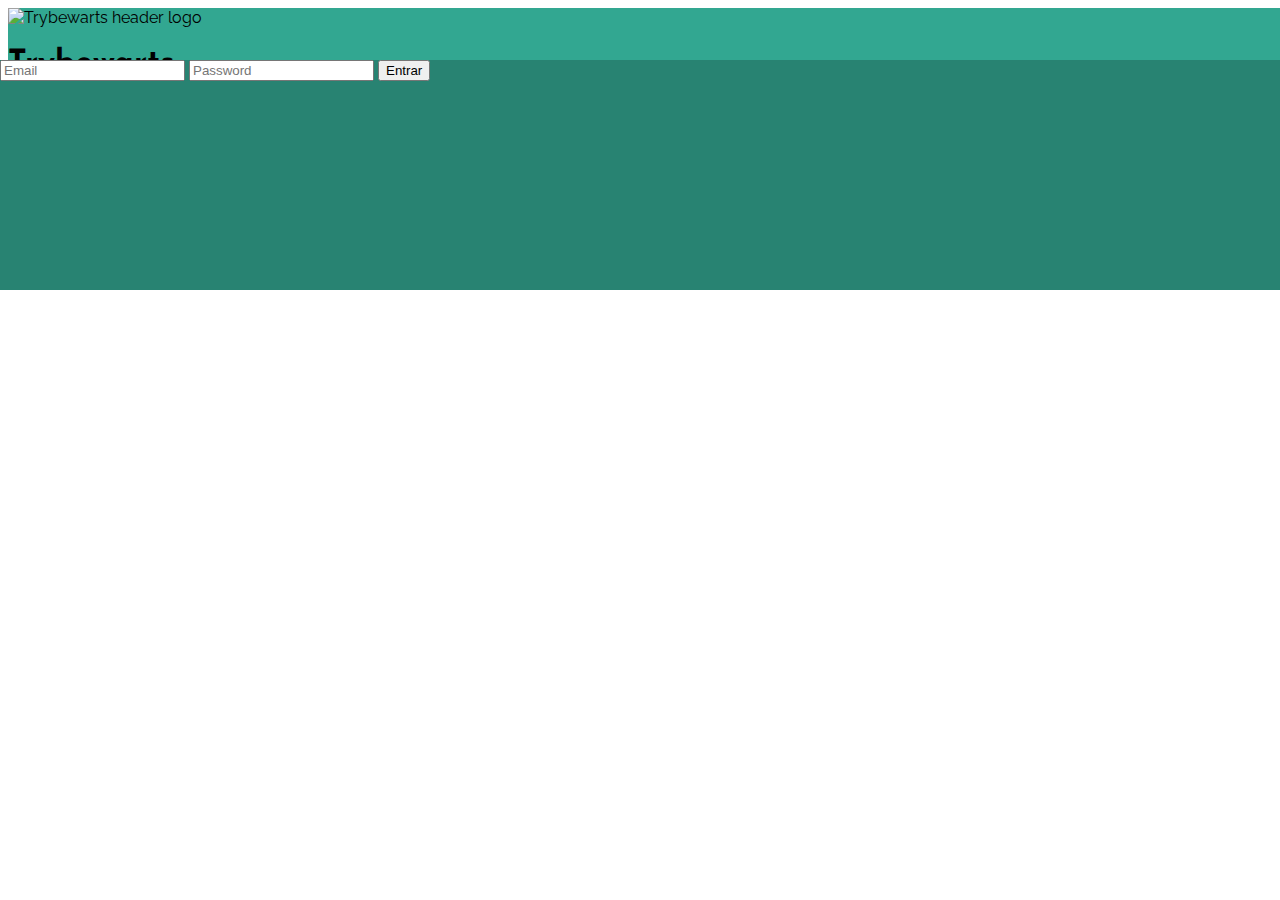
==== src/index.html @ ac165137 "Create header with burger menu for mobile" ====
<!DOCTYPE html>
<html lang="en">
<head>
  <meta charset="UTF-8">
  <meta http-equiv="X-UA-Compatible" content="IE=edge">
  <meta name="viewport" content="width=device-width, initial-scale=1.0">
  <script src="https://cdn.tailwindcss.com"></script>
  <script src="script.js" defer></script>
  <link rel="stylesheet" href="style.css">
  <title>Trybewarts</title>
</head>
<body>
  <header class="header flex justify-between items-center px-8 select-none">
    <img src="../images/trybewarts-header-logo.svg" alt="Trybewarts header logo" class="trybewarts-header-logo">
    <h1 class="text-3xl font-bold text-gray-200 mt-2 mr-1">Trybewarts</h1>
    <div id="burger-icon" class="burger-icon flex flex-col justify-between cursor-pointer hover:brightness-95">
      <div></div>
      <div></div>
      <div></div>
    </div>
    <form id="trybewarts-login" class="trybewarts-login hidden p-10 flex flex-col gap-3">
      <input type="email" name="email" placeholder="Email" class="text-gray-600 p-2 rounded outline-none border border-gray-400 shadow-sm focus:shadow-cyan-600 disabled:bg-gray-300">
      <input type="password" name="password" placeholder="Password" class="text-gray-600 p-2 rounded outline-none border border-gray-400 shadow-sm focus:shadow-cyan-600 disabled:bg-gray-300">
      <button type="submit" class="bg-slate-700 text-gray-50 p-2 rounded duration-200 hover:bg-slate-800 active:bg-slate-900 disabled:bg-slate-600">Entrar</button>
    </form>
  </header>
</body>
</html>
---- src/style.css ----
@import url('https://fonts.googleapis.com/css2?family=Josefin+Sans:ital,wght@0,300;0,400;0,500;0,600;0,700;1,300;1,400;1,500;1,600;1,700&family=Raleway:ital,wght@0,300;0,400;0,500;0,600;0,700;0,800;0,900;1,300;1,400;1,500;1,600;1,700;1,800;1,900&display=swap');

body {
  font-family: Raleway, sans-serif;
}

h1 {
  font-family: Josefin Sans, sans-serif;
}

.header {
  background-color: rgb(50, 167, 145);
  width: 100vw;
  height: 60px;
}

.trybewarts-header-logo {
  width: 40px;
}

.burger-icon {
  width: 25px;
  height: 20px;
}

.burger-icon div {
  height: 2px;
  width: 100%;
  background-color: rgb(231, 231, 231);
}

.trybewarts-login {
  position: absolute;
  background-color: rgb(40, 131, 114);
  top: 60px;
  left: 0;
  width: 100vw;
  height: 230px;
}

.trybewarts-login.open {
  display: flex;
  animation: openForm 100ms ease-in;
}

@keyframes openForm {

  from {
    opacity: 0;
  }

  to {
    height: 1;
  }
}
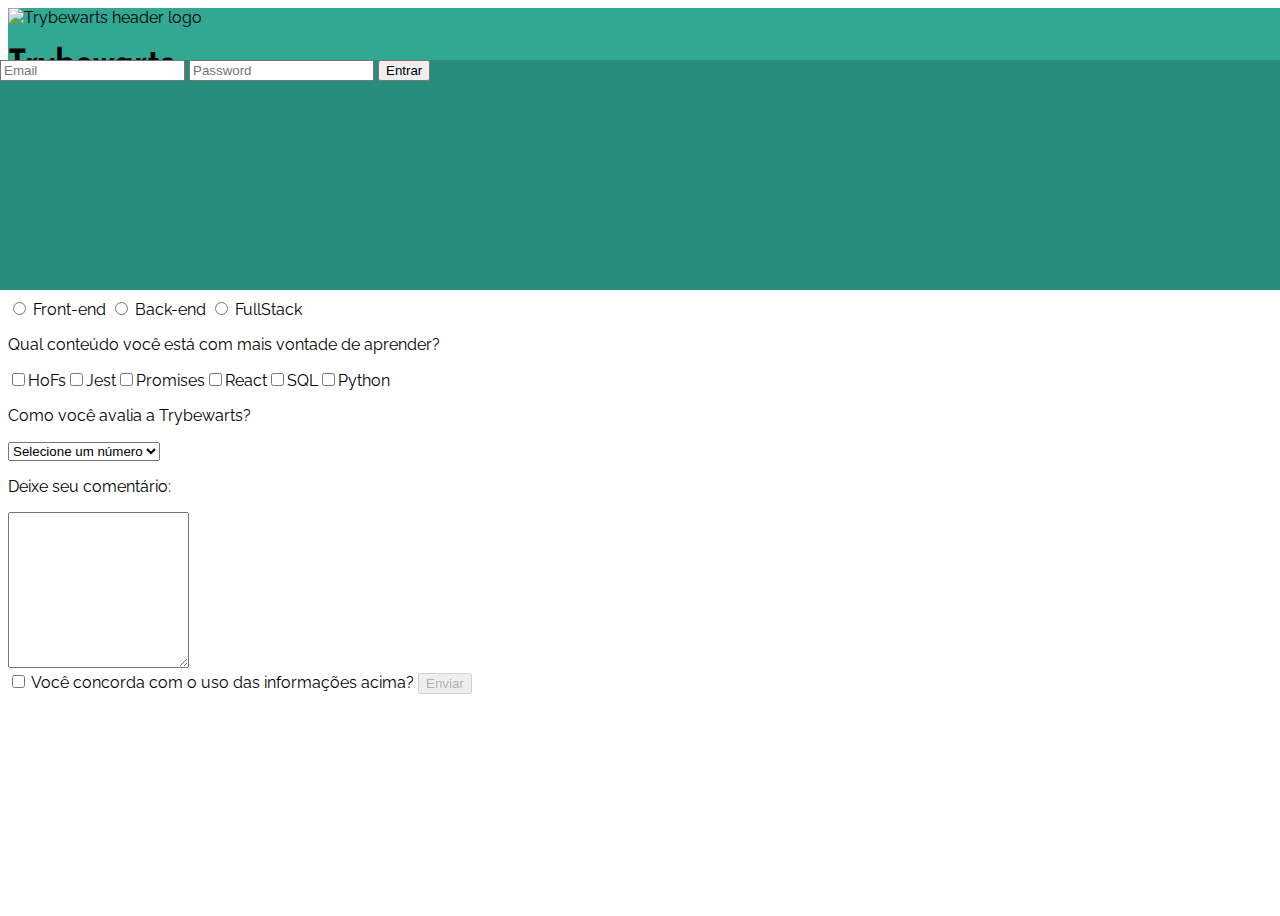
==== commit 34c19143: "Create form inputs and selects" ====
--- a/src/index.html
+++ b/src/index.html
@@ -9,7 +9,7 @@
   <link rel="stylesheet" href="style.css">
   <title>Trybewarts</title>
 </head>
-<body>
+<body class="bg-gray-50">
   <header class="header flex justify-between items-center px-8 select-none">
     <img src="../images/trybewarts-header-logo.svg" alt="Trybewarts header logo" class="trybewarts-header-logo">
     <h1 class="text-3xl font-bold text-gray-200 mt-2 mr-1">Trybewarts</h1>
@@ -19,10 +19,68 @@
       <div></div>
     </div>
     <form id="trybewarts-login" class="trybewarts-login hidden p-10 flex flex-col gap-3">
-      <input type="email" name="email" placeholder="Email" class="text-gray-600 p-2 rounded outline-none border border-gray-400 shadow-sm focus:shadow-cyan-600 disabled:bg-gray-300">
-      <input type="password" name="password" placeholder="Password" class="text-gray-600 p-2 rounded outline-none border border-gray-400 shadow-sm focus:shadow-cyan-600 disabled:bg-gray-300">
+      <input type="email" name="email" placeholder="Email" class="text-gray-600 p-2 rounded outline-none border border-gray-400 shadow-sm focus:shadow-cyan-600 disabled:bg-gray-300" required>
+      <input type="password" name="password" placeholder="Password" class="text-gray-600 p-2 rounded outline-none border border-gray-400 shadow-sm focus:shadow-cyan-600 disabled:bg-gray-300" required>
       <button type="submit" class="bg-slate-700 text-gray-50 p-2 rounded duration-200 hover:bg-slate-800 active:bg-slate-900 disabled:bg-slate-600">Entrar</button>
     </form>
   </header>
+  <main class="flex flex-col items-center md:flex-row-reverse mb-5">
+    <img class="trybewarts-form-logo my-5" src="../images/trybewarts-colored.svg" alt="Trybewarts main logo">
+    <form class="evaluation-form flex flex-col items-center w-4/5">
+      <h2 class="text-2xl font-bold text-gray-800 mt-2 mb-5 mr-1 text-center">Formulário de Avaliação</h2>
+      <div class="form-inputs flex flex-col gap-6 w-full">
+
+        <input type="text" id="input-name" placeholder="Nome" class="w-full text-gray-600 p-2 rounded outline-none border border-gray-400 shadow-sm focus:shadow-blue-200 disabled:bg-gray-300">
+        <input type="text" id="input-lastname" placeholder="Sobrenome" class="w-full text-gray-600 p-2 rounded outline-none border border-gray-400 shadow-sm focus:shadow-blue-200 disabled:bg-gray-300">
+        <input type="email" id="input-email" placeholder="Email" class="w-full text-gray-600 p-2 rounded outline-none border border-gray-400 shadow-sm focus:shadow-blue-200 disabled:bg-gray-300">
+
+        <div>
+          <p class="mb-1">Casa: </p>
+          <select id="house" class="w-full text-gray-600 px-2 py-3 rounded outline-none border border-gray-400 shadow-sm focus:shadow-blue-200 disabled:bg-gray-300 bg-white">
+            <option disabled hidden selected>Selecione uma casa</option>
+          </select>
+        </div>
+
+        <div class="flex flex-col">
+          <p id="label-family" class="mb-1">Qual a sua família?</p>
+          <label for="Frontend">
+            <input type="radio" name="family" id="Frontend" value="Frontend">
+            Front-end
+          </label>
+          <label for="Backend">
+            <input type="radio" name="family" id="Backend" value="Backend">
+            Back-end
+          </label>
+          <label for="FullStack">
+            <input type="radio" name="family" id="FullStack" value="FullStack">
+            FullStack
+          </label>
+        </div>
+
+        <div id="content-checkboxes" class="flex flex-col">
+          <p id="label-content" class="mb-1">Qual conteúdo você está com mais vontade de aprender?</p>
+        </div>
+
+        <div>
+          <p id="label-rate" class="mb-1">Como você avalia a Trybewarts?</p>
+          <select id="rate" class="w-full text-gray-600 px-2 py-3 rounded outline-none border border-gray-400 shadow-sm focus:shadow-blue-200 disabled:bg-gray-300 bg-white">
+            <option disabled hidden selected>Selecione um número</option>
+          </select>
+        </div>
+
+        <div>
+          <p class="mb-1">Deixe seu comentário:</p>
+          <textarea id="" rows="10" class="w-full max-h-24 text-gray-600 p-2 rounded outline-none border border-gray-400 shadow-sm focus:shadow-blue-200 disabled:bg-gray-300" maxlength="500"></textarea>
+        </div>
+
+        <label for="agreement">
+          <input type="checkbox" id="agreement">
+          Você concorda com o uso das informações acima?
+        </label>
+
+        <button type="submit" id="submit-btn" class="bg-slate-700 text-gray-50 p-2 rounded duration-200 hover:bg-slate-800 active:bg-slate-900 disabled:bg-slate-600" disabled>Enviar</button>
+      </div>
+    </form>
+  </main>
 </body>
 </html>--- a/src/style.css
+++ b/src/style.css
@@ -2,6 +2,12 @@
 
 body {
   font-family: Raleway, sans-serif;
+  min-height: 100vh;
+  overflow-x: hidden;
+}
+
+main {
+  height: 100%;
 }
 
 h1 {
@@ -31,16 +37,33 @@
 
 .trybewarts-login {
   position: absolute;
-  background-color: rgb(40, 131, 114);
+  background-color: rgb(41, 141, 123);
   top: 60px;
   left: 0;
-  width: 100vw;
+  width: 100%;
   height: 230px;
+  z-index: 100000;
 }
 
 .trybewarts-login.open {
   display: flex;
   animation: openForm 100ms ease-in;
+}
+
+.trybewarts-form-logo {
+  width: 60vw;
+  filter: drop-shadow(0 0 3px rgba(37, 37, 37, 0.5));
+}
+
+@media screen and ( min-width : 768px ) {
+
+  .trybewarts-form-logo {
+    width: 450px;
+  }
+
+  .evaluation-form {
+    width: 60%;
+  }
 }
 
 @keyframes openForm {
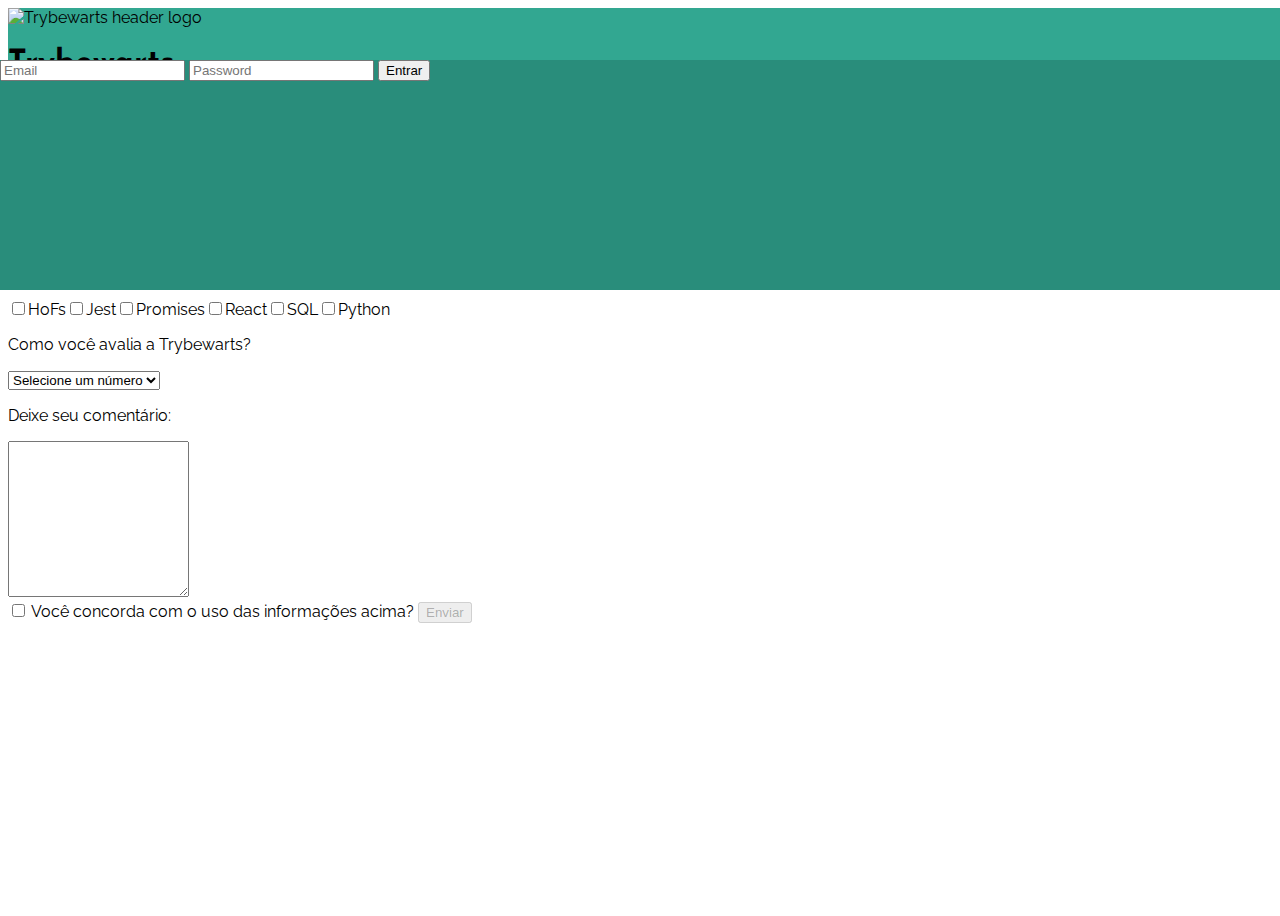
==== commit 7882c8eb: "Add responsive endpoints and tailwind classes to largers screens" ====
--- a/src/index.html
+++ b/src/index.html
@@ -26,22 +26,19 @@
   </header>
   <main class="flex flex-col items-center md:flex-row-reverse mb-5">
     <img class="trybewarts-form-logo my-5" src="../images/trybewarts-colored.svg" alt="Trybewarts main logo">
-    <form class="evaluation-form flex flex-col items-center w-4/5">
+    <form class="evaluation-form flex flex-col items-center md:ml-8 md:mt-10">
       <h2 class="text-2xl font-bold text-gray-800 mt-2 mb-5 mr-1 text-center">Formulário de Avaliação</h2>
-      <div class="form-inputs flex flex-col gap-6 w-full">
+      <div class="form-inputs flex flex-col gap-6 w-full xl:flex-row xl:flex-wrap">
 
-        <input type="text" id="input-name" placeholder="Nome" class="w-full text-gray-600 p-2 rounded outline-none border border-gray-400 shadow-sm focus:shadow-blue-200 disabled:bg-gray-300">
-        <input type="text" id="input-lastname" placeholder="Sobrenome" class="w-full text-gray-600 p-2 rounded outline-none border border-gray-400 shadow-sm focus:shadow-blue-200 disabled:bg-gray-300">
-        <input type="email" id="input-email" placeholder="Email" class="w-full text-gray-600 p-2 rounded outline-none border border-gray-400 shadow-sm focus:shadow-blue-200 disabled:bg-gray-300">
+        <input type="text" id="input-name" placeholder="Nome" class="w-full text-gray-600 p-2 rounded outline-none border border-gray-400 shadow-sm focus:shadow-blue-200 disabled:bg-gray-300 xl:w-[48%]">
+        <input type="text" id="input-lastname" placeholder="Sobrenome" class="w-full text-gray-600 p-2 rounded outline-none border border-gray-400 shadow-sm focus:shadow-blue-200 disabled:bg-gray-300 xl:w-[48%]">
+        <input type="email" id="input-email" placeholder="Email" class="w-full text-gray-600 p-2 rounded outline-none border border-gray-400 shadow-sm focus:shadow-blue-200 disabled:bg-gray-300 xl:w-[48%]">
 
-        <div>
-          <p class="mb-1">Casa: </p>
-          <select id="house" class="w-full text-gray-600 px-2 py-3 rounded outline-none border border-gray-400 shadow-sm focus:shadow-blue-200 disabled:bg-gray-300 bg-white">
-            <option disabled hidden selected>Selecione uma casa</option>
-          </select>
-        </div>
+        <select id="house" class="w-full text-gray-600 px-2 py-3 rounded outline-none border border-gray-400 shadow-sm focus:shadow-blue-200 disabled:bg-gray-300 bg-white xl:w-[48%]">
+          <option disabled hidden selected>Selecione uma casa</option>
+        </select>
 
-        <div class="flex flex-col">
+        <div class="flex flex-col xl:w-[48%]">
           <p id="label-family" class="mb-1">Qual a sua família?</p>
           <label for="Frontend">
             <input type="radio" name="family" id="Frontend" value="Frontend">
@@ -57,28 +54,31 @@
           </label>
         </div>
 
-        <div id="content-checkboxes" class="flex flex-col">
+        <div id="content-checkboxes" class="flex flex-col xl:w-[48%]">
           <p id="label-content" class="mb-1">Qual conteúdo você está com mais vontade de aprender?</p>
+          <div class="grid grid-rows-2 grid-cols-3 gap-2"></div>
         </div>
 
-        <div>
-          <p id="label-rate" class="mb-1">Como você avalia a Trybewarts?</p>
-          <select id="rate" class="w-full text-gray-600 px-2 py-3 rounded outline-none border border-gray-400 shadow-sm focus:shadow-blue-200 disabled:bg-gray-300 bg-white">
-            <option disabled hidden selected>Selecione um número</option>
-          </select>
+        <div class="flex flex-col gap-6 xl:w-full xl:flex-row-reverse justify-end">
+          <div class="xl:w-[48%]">
+            <p id="label-rate" class="mb-1">Como você avalia a Trybewarts?</p>
+            <select id="rate" class="w-full text-gray-600 px-2 py-3 rounded outline-none border border-gray-400 shadow-sm focus:shadow-blue-200 disabled:bg-gray-300 bg-white">
+              <option disabled hidden selected>Selecione um número</option>
+            </select>
+          </div>
+  
+          <div class="xl:w-[48%]">
+            <p class="mb-1">Deixe seu comentário:</p>
+            <textarea id="" rows="10" class="w-full max-h-24 text-gray-600 p-2 rounded outline-none border border-gray-400 shadow-sm focus:shadow-blue-200 disabled:bg-gray-300" maxlength="500"></textarea>
+          </div>
         </div>
 
-        <div>
-          <p class="mb-1">Deixe seu comentário:</p>
-          <textarea id="" rows="10" class="w-full max-h-24 text-gray-600 p-2 rounded outline-none border border-gray-400 shadow-sm focus:shadow-blue-200 disabled:bg-gray-300" maxlength="500"></textarea>
-        </div>
-
-        <label for="agreement">
+        <label for="agreement" class="xl:w-full">
           <input type="checkbox" id="agreement">
           Você concorda com o uso das informações acima?
         </label>
 
-        <button type="submit" id="submit-btn" class="bg-slate-700 text-gray-50 p-2 rounded duration-200 hover:bg-slate-800 active:bg-slate-900 disabled:bg-slate-600" disabled>Enviar</button>
+        <button type="submit" id="submit-btn" class="bg-slate-700 text-gray-50 p-2 rounded duration-200 hover:bg-slate-800 active:bg-slate-900 disabled:bg-slate-600 w-full" disabled>Enviar</button>
       </div>
     </form>
   </main>
--- a/src/style.css
+++ b/src/style.css
@@ -1,9 +1,14 @@
 @import url('https://fonts.googleapis.com/css2?family=Josefin+Sans:ital,wght@0,300;0,400;0,500;0,600;0,700;1,300;1,400;1,500;1,600;1,700&family=Raleway:ital,wght@0,300;0,400;0,500;0,600;0,700;0,800;0,900;1,300;1,400;1,500;1,600;1,700;1,800;1,900&display=swap');
+
+html {
+  overflow-x: hidden;
+}
 
 body {
   font-family: Raleway, sans-serif;
   min-height: 100vh;
   overflow-x: hidden;
+  width: 100%;
 }
 
 main {
@@ -55,14 +60,36 @@
   filter: drop-shadow(0 0 3px rgba(37, 37, 37, 0.5));
 }
 
+.evaluation-form {
+  width: 80%;
+}
+
 @media screen and ( min-width : 768px ) {
+
+  .trybewarts-form-logo {
+    width: 350px;
+  }
+
+  .evaluation-form {
+    width: 60%;
+  }
+}
+
+@media screen and ( min-width : 1024px ) {
+
+  main {
+    justify-content: space-around;
+  }
 
   .trybewarts-form-logo {
     width: 450px;
   }
+}
+
+@media screen and ( min-width : 1422px ) {
 
   .evaluation-form {
-    width: 60%;
+    width: 900px;
   }
 }
 
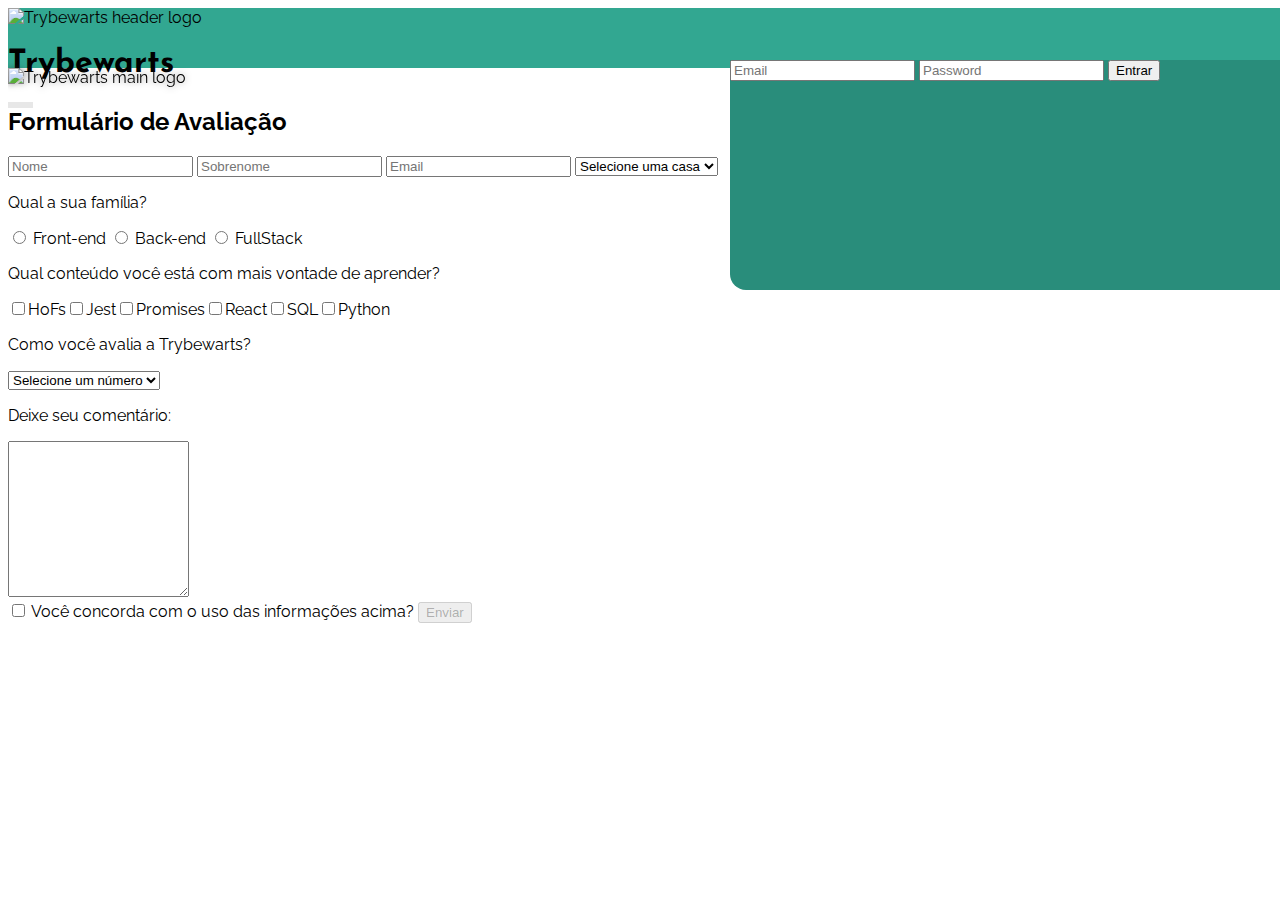
==== commit 2f0d3bc0: "Add responsiveness to login form" ====
--- a/src/index.html
+++ b/src/index.html
@@ -18,7 +18,7 @@
       <div></div>
       <div></div>
     </div>
-    <form id="trybewarts-login" class="trybewarts-login hidden p-10 flex flex-col gap-3">
+    <form id="trybewarts-login" class="trybewarts-login hidden p-10 flex-col gap-3 shadow-md">
       <input type="email" name="email" placeholder="Email" class="text-gray-600 p-2 rounded outline-none border border-gray-400 shadow-sm focus:shadow-cyan-600 disabled:bg-gray-300" required>
       <input type="password" name="password" placeholder="Password" class="text-gray-600 p-2 rounded outline-none border border-gray-400 shadow-sm focus:shadow-cyan-600 disabled:bg-gray-300" required>
       <button type="submit" class="bg-slate-700 text-gray-50 p-2 rounded duration-200 hover:bg-slate-800 active:bg-slate-900 disabled:bg-slate-600">Entrar</button>
--- a/src/style.css
+++ b/src/style.css
@@ -73,6 +73,13 @@
   .evaluation-form {
     width: 60%;
   }
+
+  .trybewarts-login {
+    width: 50%;
+    left: auto;
+    right: 0;
+    border-bottom-left-radius: 1rem;
+  }
 }
 
 @media screen and ( min-width : 1024px ) {
@@ -83,6 +90,10 @@
 
   .trybewarts-form-logo {
     width: 450px;
+  }
+
+  .trybewarts-login {
+    width: 550px;
   }
 }
 
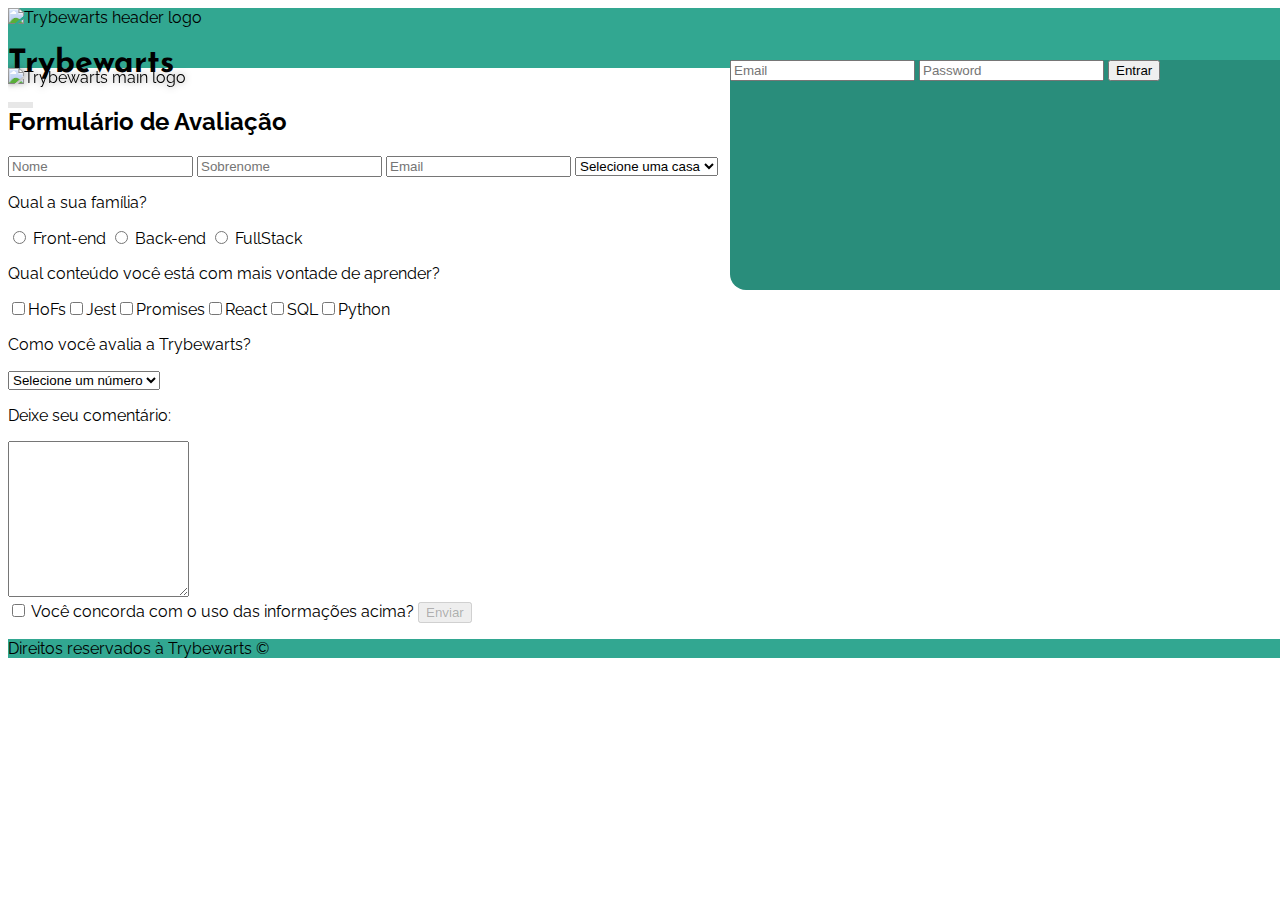
==== commit 01ec9d3a: "Add footer" ====
--- a/src/index.html
+++ b/src/index.html
@@ -24,6 +24,7 @@
       <button type="submit" class="bg-slate-700 text-gray-50 p-2 rounded duration-200 hover:bg-slate-800 active:bg-slate-900 disabled:bg-slate-600">Entrar</button>
     </form>
   </header>
+
   <main class="flex flex-col items-center md:flex-row-reverse mb-5">
     <img class="trybewarts-form-logo my-5" src="../images/trybewarts-colored.svg" alt="Trybewarts main logo">
     <form class="evaluation-form flex flex-col items-center md:ml-8 md:mt-10">
@@ -82,5 +83,9 @@
       </div>
     </form>
   </main>
+
+  <footer class="footer flex justify-center py-2 mt-10">
+    <p class="mt-2 text-gray-200 font-semibold">Direitos reservados à Trybewarts ©</p>
+  </footer>
 </body>
 </html>--- a/src/style.css
+++ b/src/style.css
@@ -64,6 +64,10 @@
   width: 80%;
 }
 
+.footer {
+  background-color: rgb(50, 167, 145);
+}
+
 @media screen and ( min-width : 768px ) {
 
   .trybewarts-form-logo {
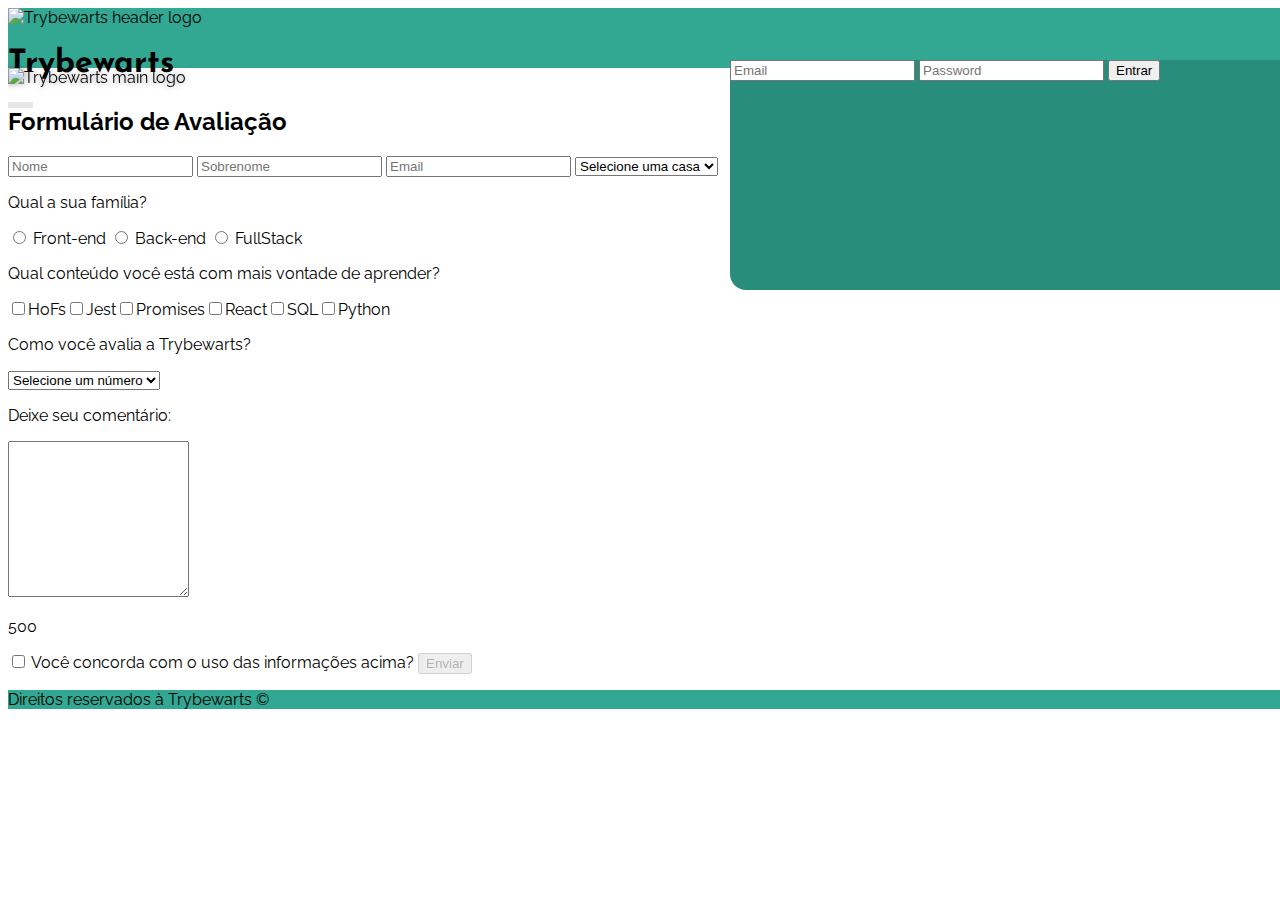
==== commit 49b1083d: "Add counter to comment textarea" ====
--- a/src/index.html
+++ b/src/index.html
@@ -68,9 +68,10 @@
             </select>
           </div>
   
-          <div class="xl:w-[48%]">
+          <div class="xl:w-[48%] relative">
             <p class="mb-1">Deixe seu comentário:</p>
-            <textarea id="" rows="10" class="w-full max-h-24 text-gray-600 p-2 rounded outline-none border border-gray-400 shadow-sm focus:shadow-blue-200 disabled:bg-gray-300" maxlength="500"></textarea>
+            <textarea id="comment" rows="10" class="w-full max-h-24 text-gray-600 p-2 rounded outline-none border border-gray-400 shadow-sm focus:shadow-blue-200 disabled:bg-gray-300" maxlength="500"></textarea>
+            <p id="counter" class="absolute text-gray-500 bottom-[8px] right-[18px]">500</p>
           </div>
         </div>
 
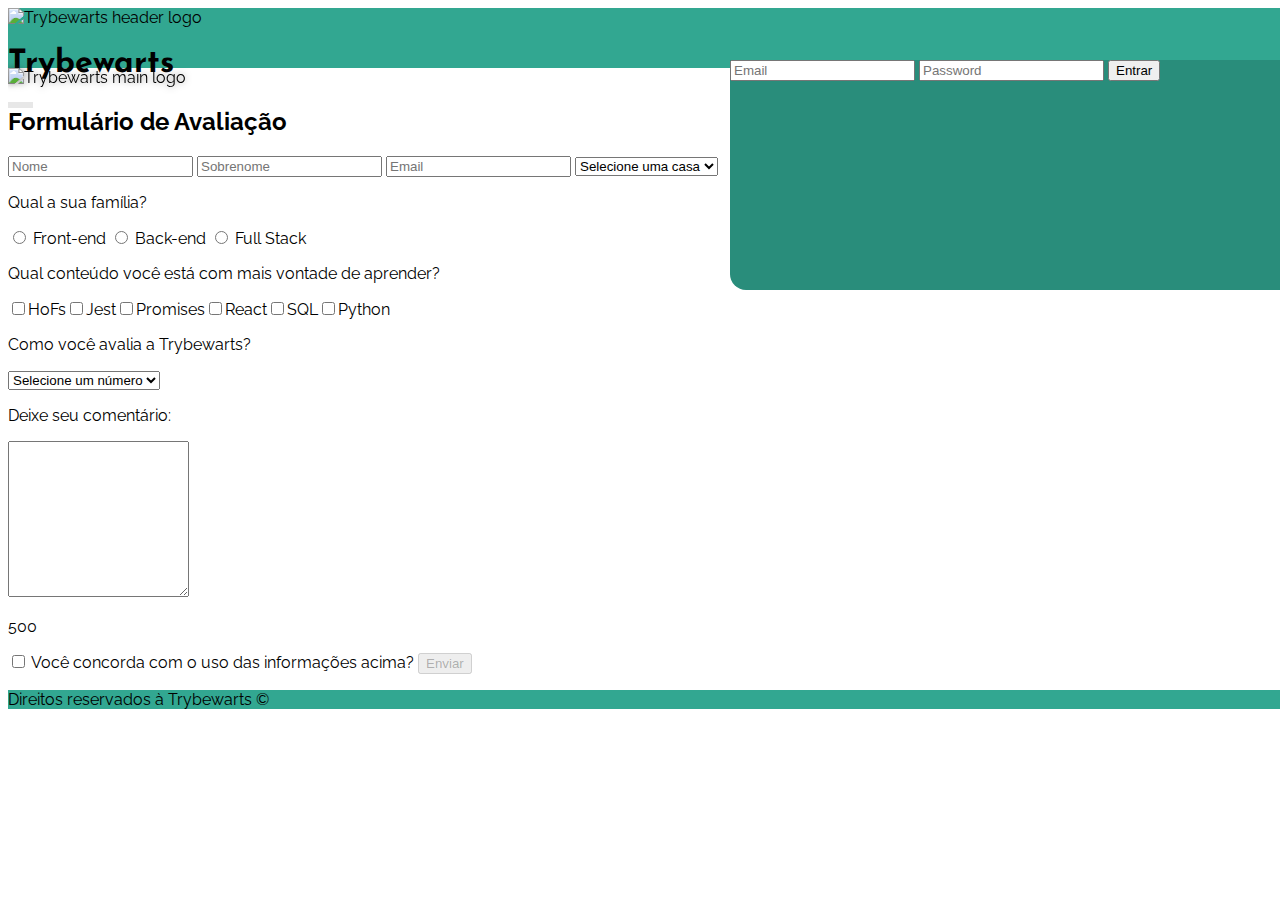
==== commit 7d253b1c: "On submit form, all fields are displayed in paragraphs" ====
--- a/src/index.html
+++ b/src/index.html
@@ -27,31 +27,31 @@
 
   <main class="flex flex-col items-center md:flex-row-reverse mb-5">
     <img class="trybewarts-form-logo my-5" src="../images/trybewarts-colored.svg" alt="Trybewarts main logo">
-    <form class="evaluation-form flex flex-col items-center md:ml-8 md:mt-10">
+    <form id="form" class="evaluation-form flex flex-col items-center md:ml-8 md:mt-10">
       <h2 class="text-2xl font-bold text-gray-800 mt-2 mb-5 mr-1 text-center">Formulário de Avaliação</h2>
       <div class="form-inputs flex flex-col gap-6 w-full xl:flex-row xl:flex-wrap">
 
-        <input type="text" id="input-name" placeholder="Nome" class="w-full text-gray-600 p-2 rounded outline-none border border-gray-400 shadow-sm focus:shadow-blue-200 disabled:bg-gray-300 xl:w-[48%]">
-        <input type="text" id="input-lastname" placeholder="Sobrenome" class="w-full text-gray-600 p-2 rounded outline-none border border-gray-400 shadow-sm focus:shadow-blue-200 disabled:bg-gray-300 xl:w-[48%]">
-        <input type="email" id="input-email" placeholder="Email" class="w-full text-gray-600 p-2 rounded outline-none border border-gray-400 shadow-sm focus:shadow-blue-200 disabled:bg-gray-300 xl:w-[48%]">
+        <input type="text" id="input-name" placeholder="Nome" class="w-full text-gray-600 p-2 rounded outline-none border border-gray-400 shadow-sm focus:shadow-blue-200 disabled:bg-gray-300 xl:w-[48%]" required>
+        <input type="text" id="input-lastname" placeholder="Sobrenome" class="w-full text-gray-600 p-2 rounded outline-none border border-gray-400 shadow-sm focus:shadow-blue-200 disabled:bg-gray-300 xl:w-[48%]" required>
+        <input type="email" id="input-email" placeholder="Email" class="w-full text-gray-600 p-2 rounded outline-none border border-gray-400 shadow-sm focus:shadow-blue-200 disabled:bg-gray-300 xl:w-[48%]" required>
 
-        <select id="house" class="w-full text-gray-600 px-2 py-3 rounded outline-none border border-gray-400 shadow-sm focus:shadow-blue-200 disabled:bg-gray-300 bg-white xl:w-[48%]">
+        <select id="house" class="w-full text-gray-600 px-2 py-3 rounded outline-none border border-gray-400 shadow-sm focus:shadow-blue-200 disabled:bg-gray-300 bg-white xl:w-[48%]" required>
           <option disabled hidden selected>Selecione uma casa</option>
         </select>
 
         <div class="flex flex-col xl:w-[48%]">
           <p id="label-family" class="mb-1">Qual a sua família?</p>
           <label for="Frontend">
-            <input type="radio" name="family" id="Frontend" value="Frontend">
+            <input type="radio" name="family" id="Frontend" value="Front-end" required>
             Front-end
           </label>
           <label for="Backend">
-            <input type="radio" name="family" id="Backend" value="Backend">
+            <input type="radio" name="family" id="Backend" value="Back-end" required>
             Back-end
           </label>
           <label for="FullStack">
-            <input type="radio" name="family" id="FullStack" value="FullStack">
-            FullStack
+            <input type="radio" name="family" id="FullStack" value="Full Stack" required>
+            Full Stack
           </label>
         </div>
 
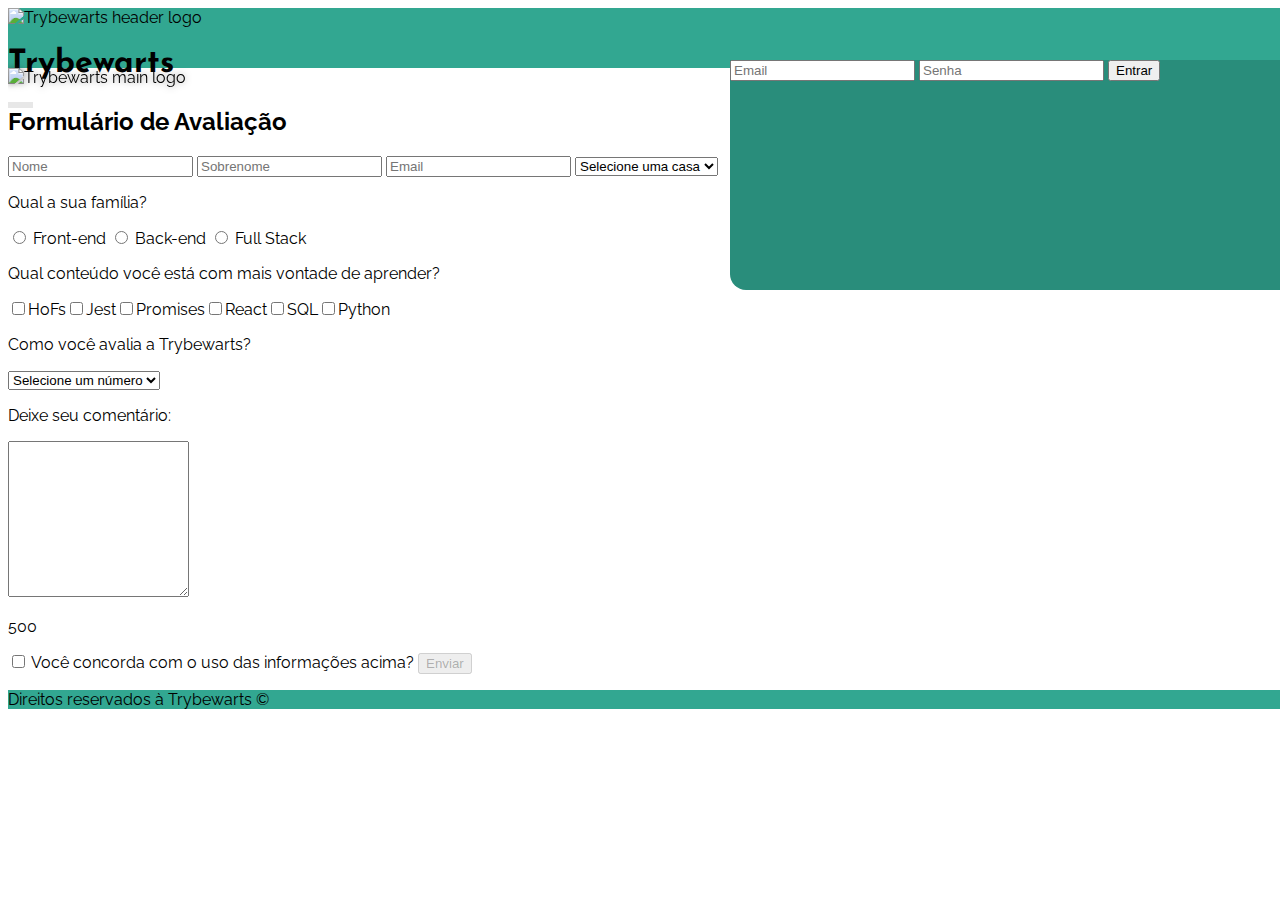
==== commit d36eca7e: "Remove cypress tests and change password login form placeholder" ====
--- a/src/index.html
+++ b/src/index.html
@@ -20,7 +20,7 @@
     </div>
     <form id="trybewarts-login" class="trybewarts-login hidden p-10 flex-col gap-3 shadow-md">
       <input type="email" name="email" placeholder="Email" class="text-gray-600 p-2 rounded outline-none border border-gray-400 shadow-sm focus:shadow-cyan-600 disabled:bg-gray-300" required>
-      <input type="password" name="password" placeholder="Password" class="text-gray-600 p-2 rounded outline-none border border-gray-400 shadow-sm focus:shadow-cyan-600 disabled:bg-gray-300" required>
+      <input type="password" name="password" placeholder="Senha" class="text-gray-600 p-2 rounded outline-none border border-gray-400 shadow-sm focus:shadow-cyan-600 disabled:bg-gray-300" required>
       <button type="submit" class="bg-slate-700 text-gray-50 p-2 rounded duration-200 hover:bg-slate-800 active:bg-slate-900 disabled:bg-slate-600">Entrar</button>
     </form>
   </header>
